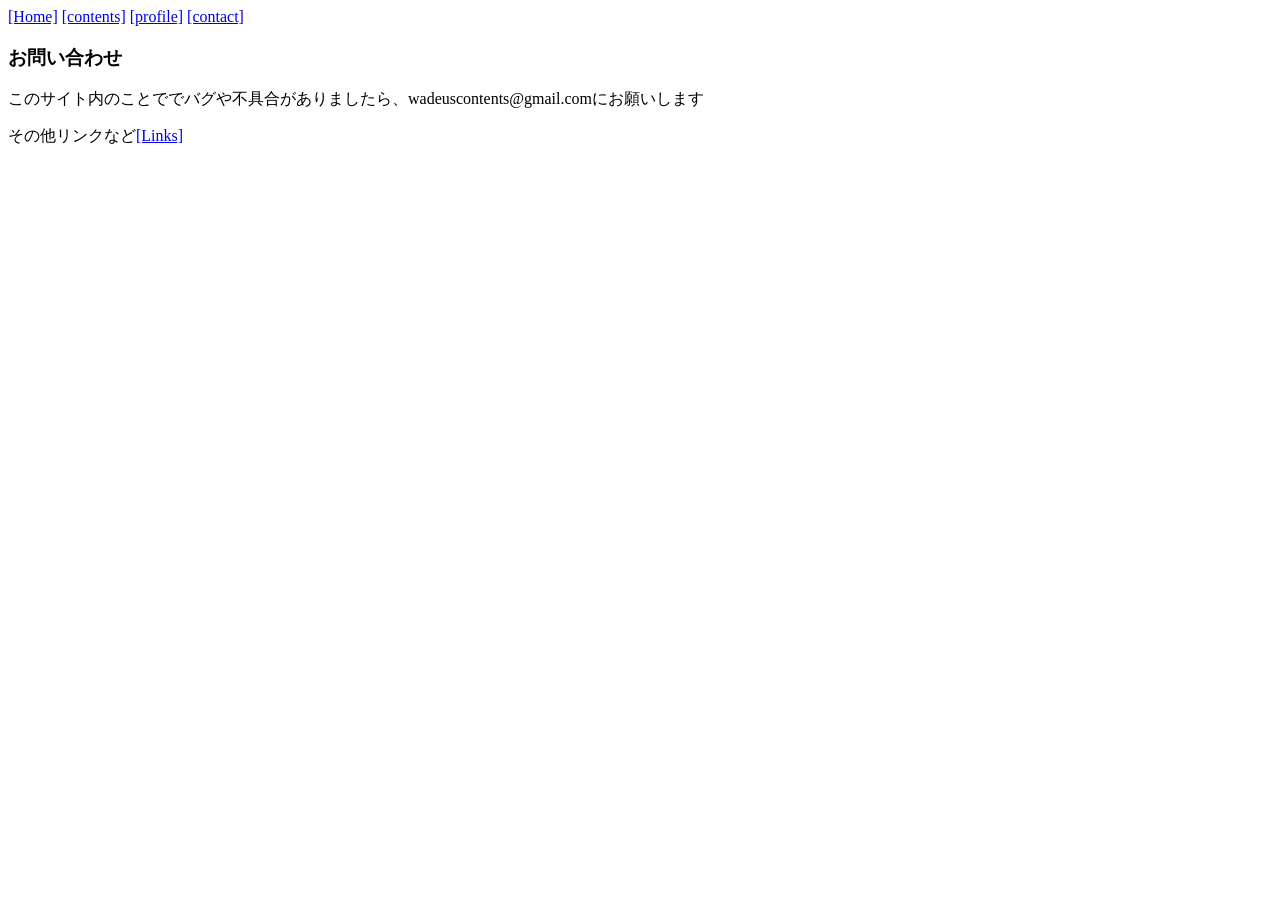
==== contact/index.html @ 2d9fc612 "Create index.html" ====
<!DOCTYPE HTML>
<html lang="ja">
  <head>
    <meta charset="utf-8">
    <title>contact</title>
    <meta name="viewport" content="width=device-width, initial-scale=1.0">
    <link rel="stylesheet" href="stylesheet.css">
    <link rel="icon" type="icon/png" href="/favicon.png">
  </head>
  <body>
    <header>
      <nav>
        <div class="link">
        <a href="https://wadeus.github.io">[Home]</a>
        <a href="https://wadeus.github.io/contents">[contents]</a>
        <a href="https://wadeus.github.io/profile">[profile]</a>
        <a href="https://wadeus.github.io/contact">[contact]</a>
        </div>
      </nav>
    </header>
    <article>
      </section>
      <section>
        <h1>お問い合わせ</h1>
        <p>このサイト内のことででバグや不具合がありましたら、wadeuscontents@gmail.comにお願いします</p>
      </section>
    </article>
    <footer>
      <div class="other">
      <p>その他リンクなど<a href="https://wadeus.github.io/links/">[Links]</a></p>
      </div>
    </footer>
  </body>
  </html>
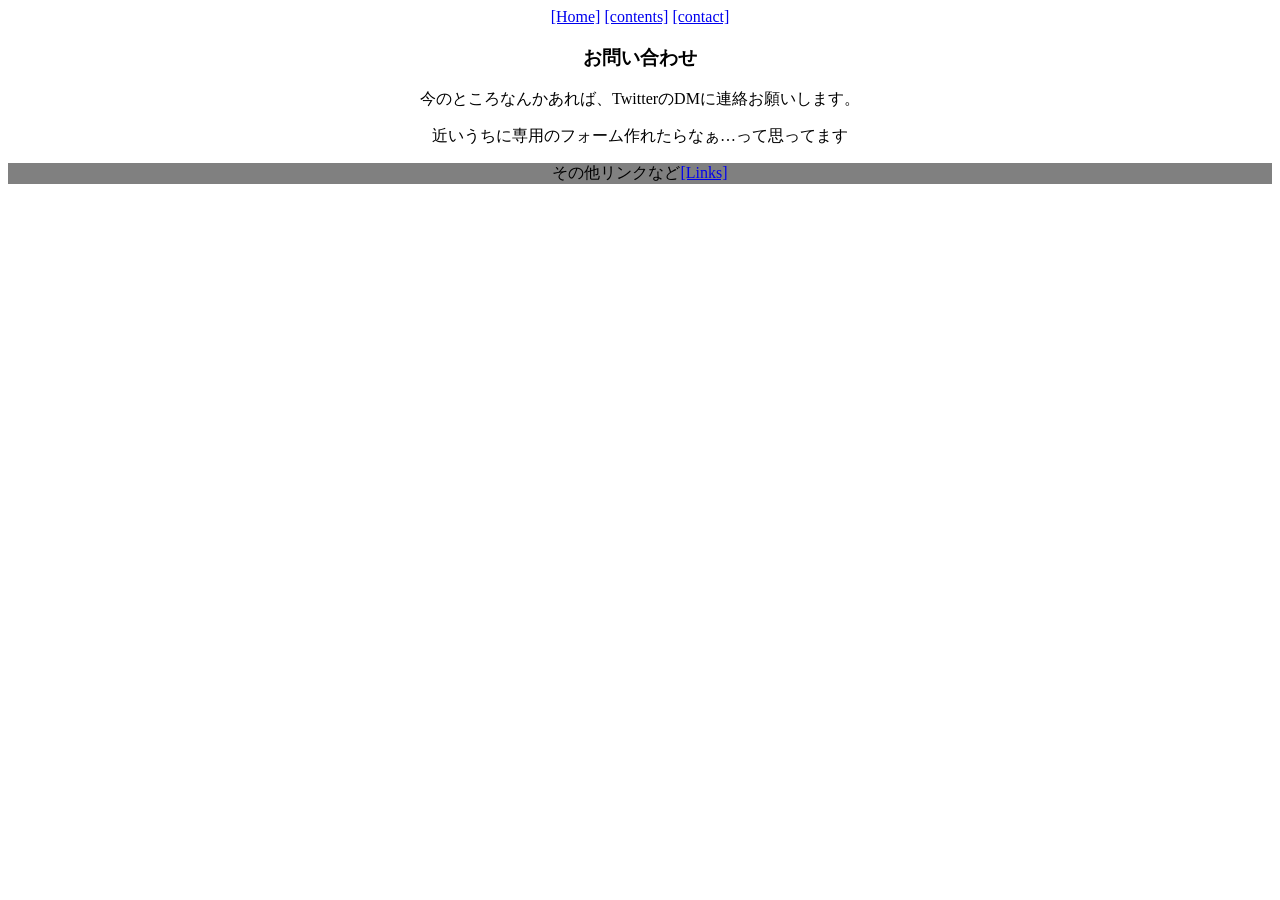
==== commit 06736945: "Update index.html" ====
--- a/contact/index.html
+++ b/contact/index.html
@@ -13,7 +13,6 @@
         <div class="link">
         <a href="https://wadeus.github.io">[Home]</a>
         <a href="https://wadeus.github.io/contents">[contents]</a>
-        <a href="https://wadeus.github.io/profile">[profile]</a>
         <a href="https://wadeus.github.io/contact">[contact]</a>
         </div>
       </nav>
@@ -22,7 +21,8 @@
       </section>
       <section>
         <h1>お問い合わせ</h1>
-        <p>このサイト内のことででバグや不具合がありましたら、wadeuscontents@gmail.comにお願いします</p>
+        <p>今のところなんかあれば、TwitterのDMに連絡お願いします。</p>
+        <p>近いうちに専用のフォーム作れたらなぁ…って思ってます</p>
       </section>
     </article>
     <footer>
--- a/contact/stylesheet.css
+++ b/contact/stylesheet.css
@@ -0,0 +1,11 @@
+.other {
+  background-color: #808080;
+}
+
+body {
+  text-align:center;
+}
+
+.link {
+  color:#008000;
+}
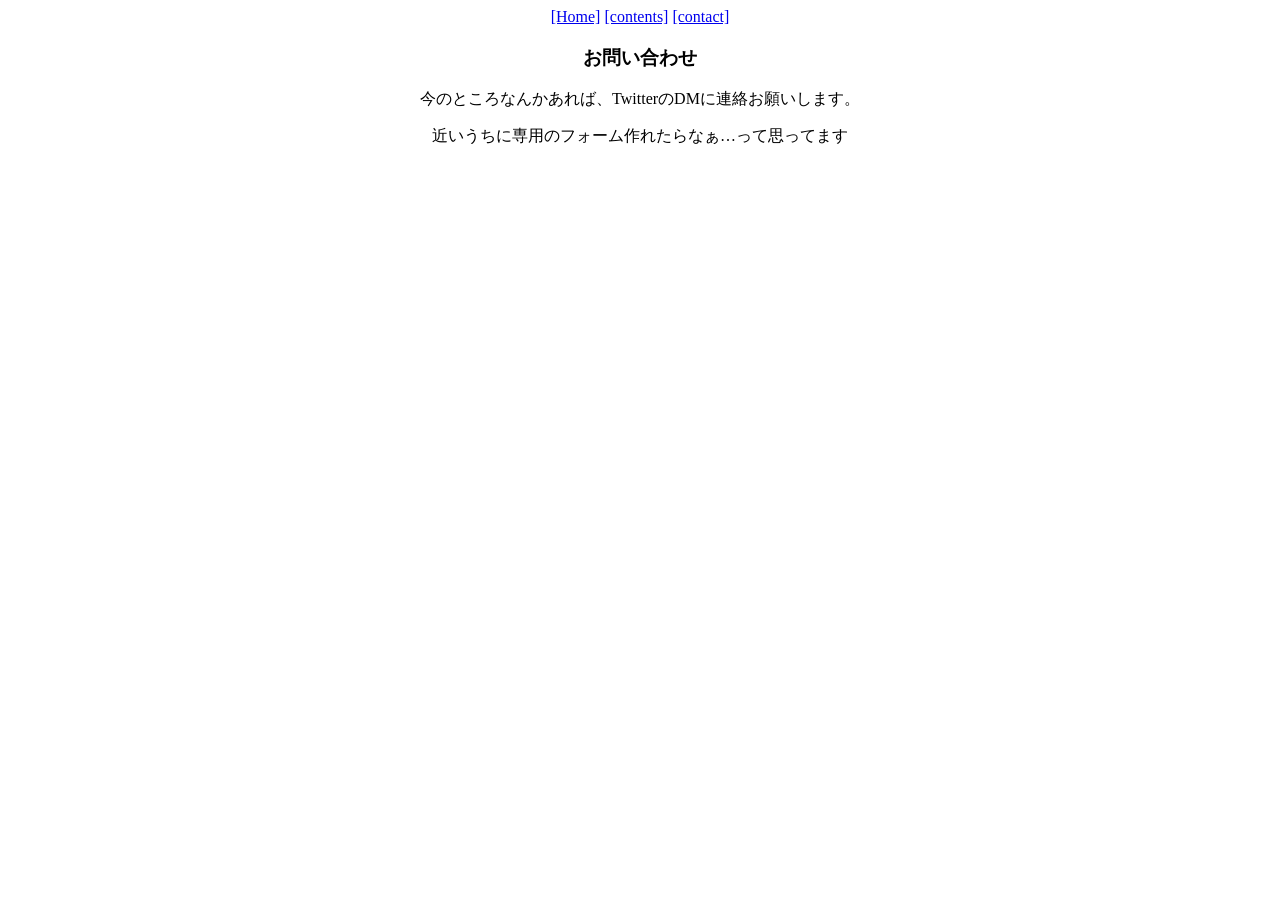
==== commit a5369990: "Update index.html" ====
--- a/contact/index.html
+++ b/contact/index.html
@@ -26,9 +26,6 @@
       </section>
     </article>
     <footer>
-      <div class="other">
-      <p>その他リンクなど<a href="https://wadeus.github.io/links/">[Links]</a></p>
-      </div>
     </footer>
   </body>
   </html>
